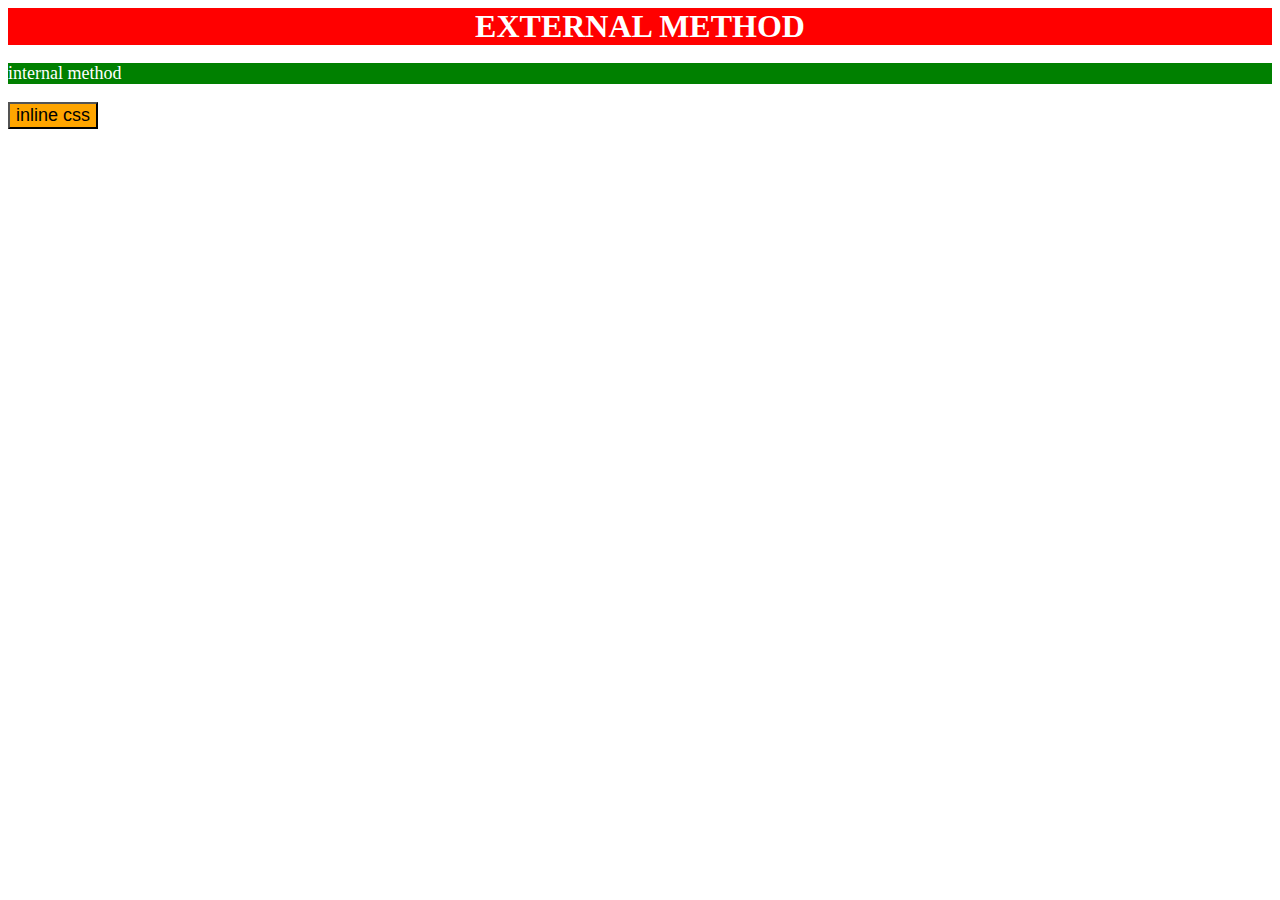
==== practice.html @ a494c514 "commit" ====
<!DOCTYPE html>
<html lang="en">
<head>
    <meta charset="UTF-8">
    <link rel="stylesheet" href="style.css">
    <title>Document</title>
</head>
<body>
    <div>EXTERNAL METHOD</div>
    <p>internal method</p>
    <style>
        p{
            background-color: green;
            color: white;
            font-size: 18px;
        }
    </style>
    <button style="background-color: orange; font-size: 18px;">inline css</button>
</body>
</html>
---- style.css ----
div{
    color:white;
    font-size: 32px;
    text-align: center;
    font-weight: bold;
    background-color: red;
}
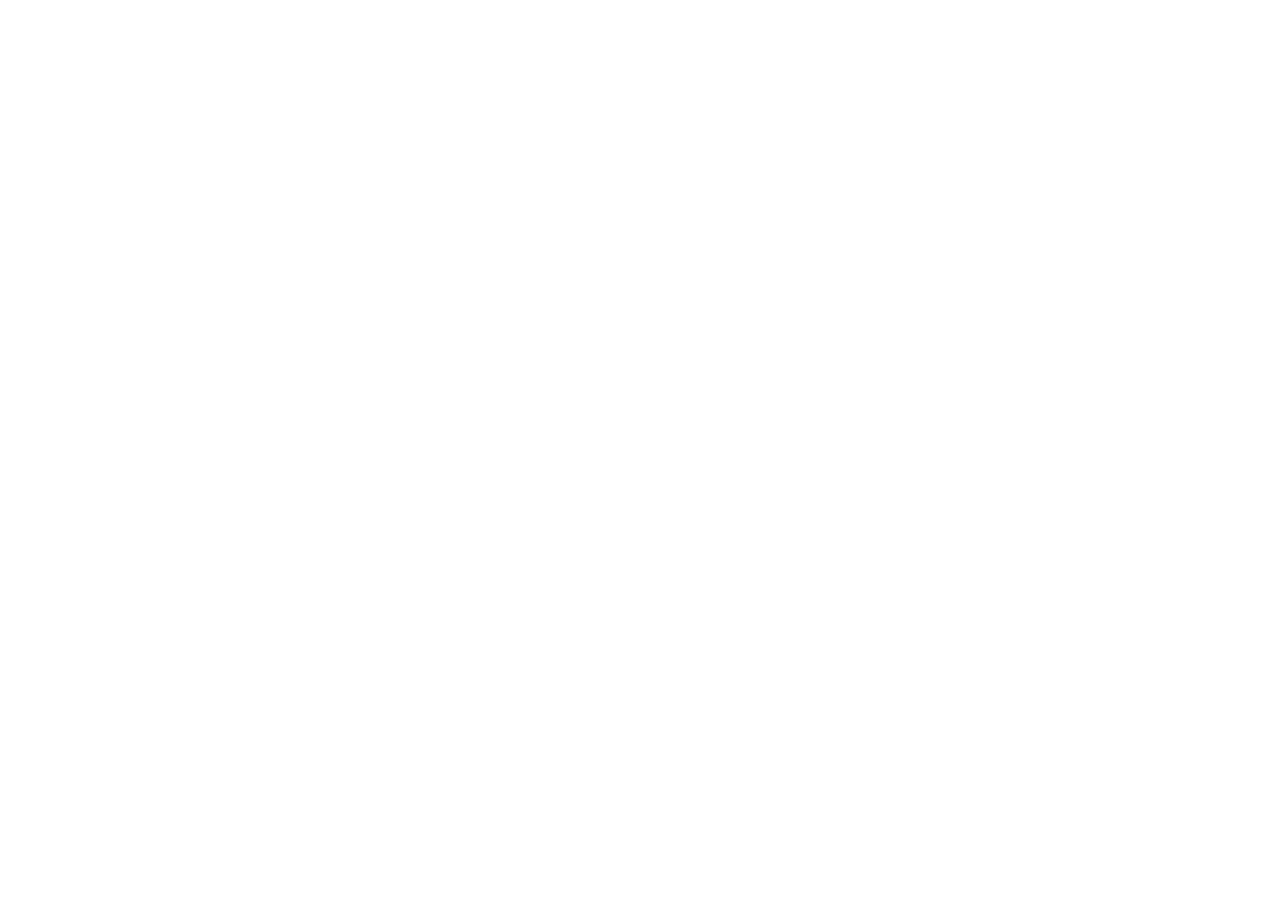
==== commit d7def39e: "welldone" ====
--- a/practice.html
+++ b/practice.html
@@ -2,19 +2,11 @@
 <html lang="en">
 <head>
     <meta charset="UTF-8">
-    <link rel="stylesheet" href="style.css">
+    <meta http-equiv="X-UA-Compatible" content="IE=edge">
+    <meta name="viewport" content="width=device-width, initial-scale=1.0">
     <title>Document</title>
 </head>
 <body>
-    <div>EXTERNAL METHOD</div>
-    <p>internal method</p>
-    <style>
-        p{
-            background-color: green;
-            color: white;
-            font-size: 18px;
-        }
-    </style>
-    <button style="background-color: orange; font-size: 18px;">inline css</button>
+    
 </body>
 </html>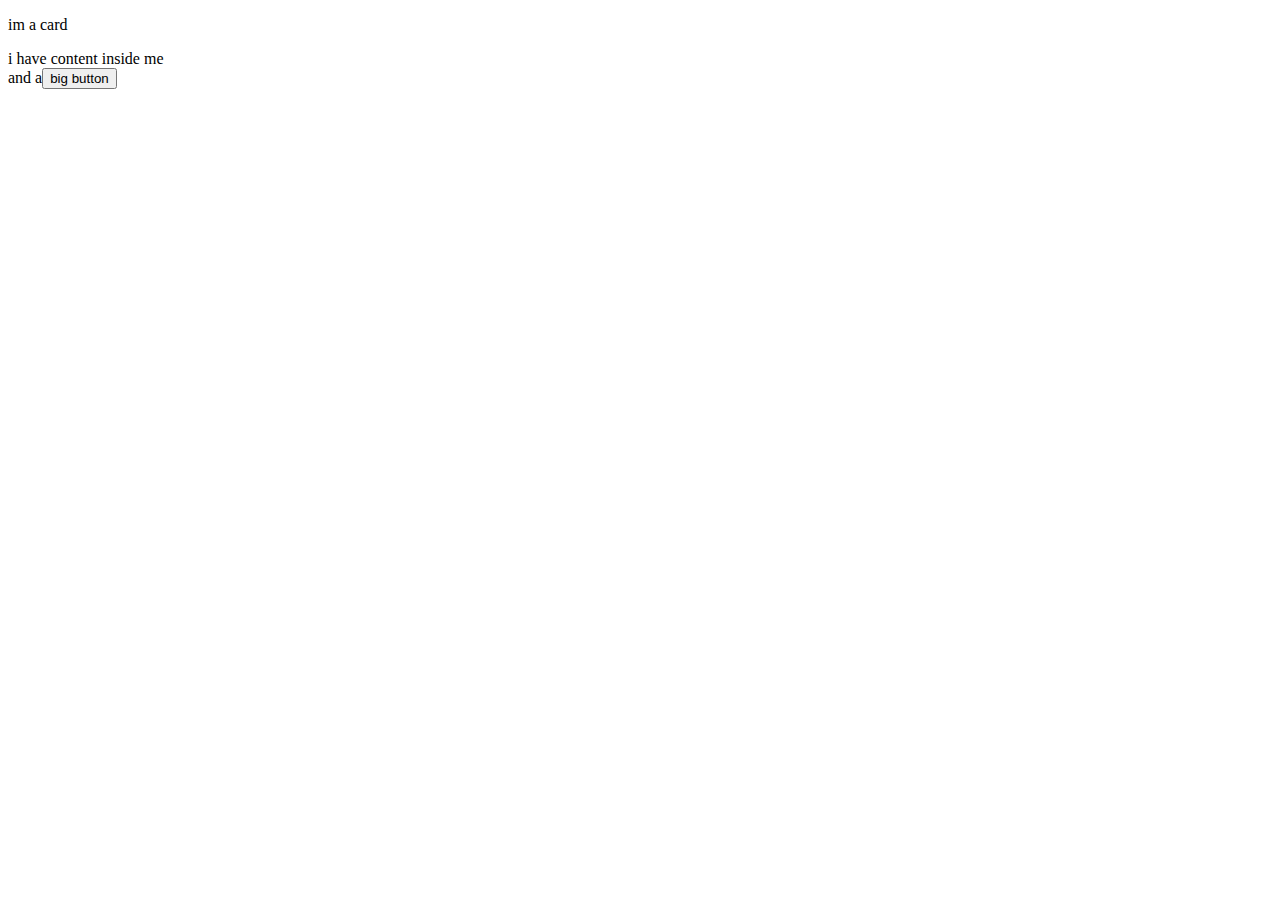
==== commit 1944356d: "mend" ====
--- a/practice.html
+++ b/practice.html
@@ -5,8 +5,19 @@
     <meta http-equiv="X-UA-Compatible" content="IE=edge">
     <meta name="viewport" content="width=device-width, initial-scale=1.0">
     <title>Document</title>
+    <link rel="stylesheet" href="style.css">
 </head>
 <body>
-    
+    <div class="container">
+        <div class="one">
+            <p> im a card</p>
+        </div>
+        <div class="two">
+            i have content inside me
+        </div>
+        <div class="three">
+            and a<button>big button</button>
+        </div>
+    </div>
 </body>
 </html>--- a/style.css
+++ b/style.css
@@ -0,0 +1,3 @@
+.container{
+    border-radius: 2px solid black;
+}